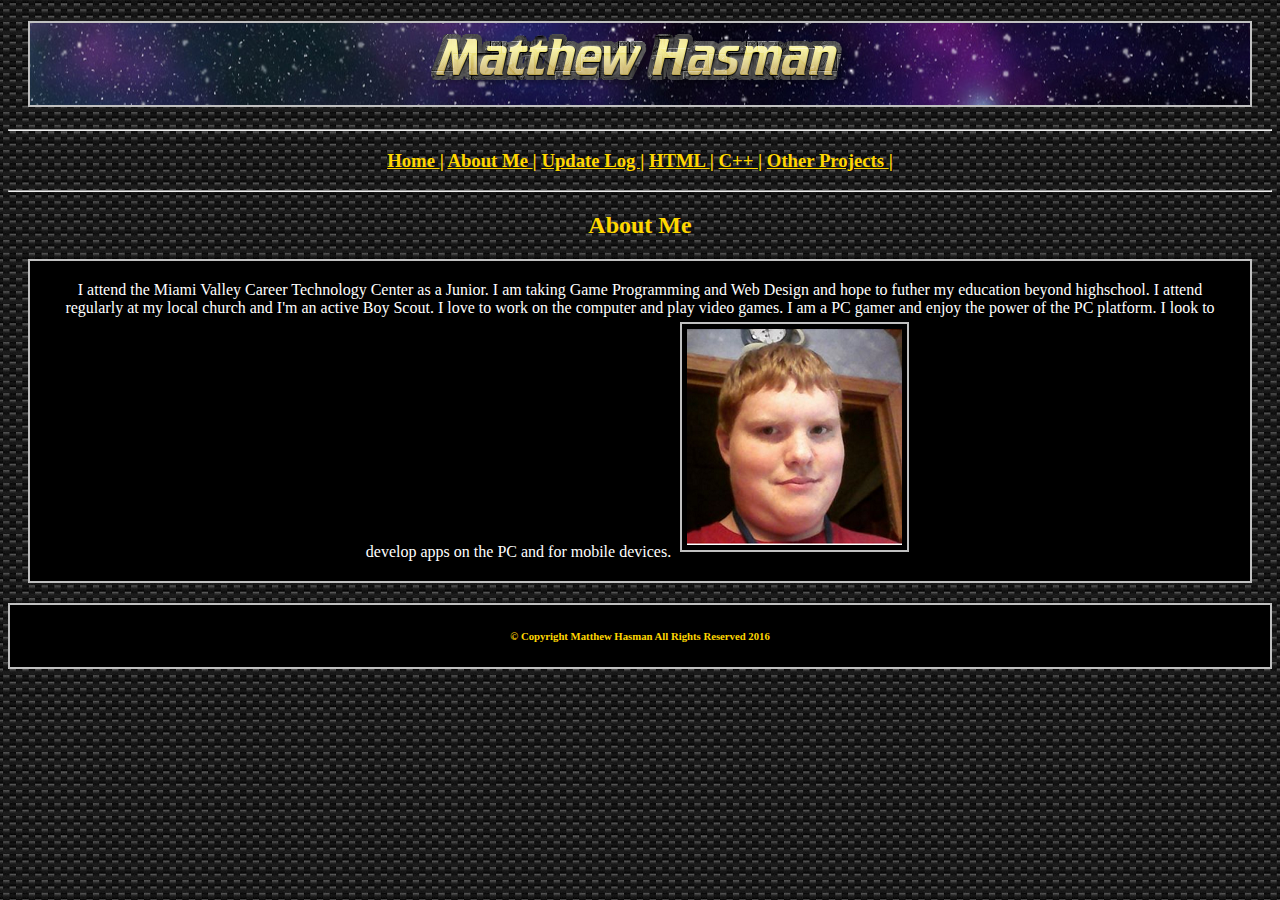
==== about_me.html @ 16fe228b "Added files via upload" ====
<!DOCTYPE html>
<html>
	
<head>
<title>Matthew Hasman</title>
<style>
body{
background-image: url("back.jpg");
	background-attachment: fixed;
}
</style>
<link type="text/css" rel="stylesheet" href="styles.css"/>
</head>

<body>
<h1 id="logo">
			<a href="index.html">
			<img src="logo.png" alt="Matthew Hasman"/>
			</a>
</h1>

<nav>
	<hr>
	<h3 style="color:gold" ><a href="index.html"> Home </a> | <a href="about_me.html"> About Me </a> | <a href="updates.html"> Update Log </a> | <a href="html.html"> HTML </a> | <a href="c_plus_plus.html"> C++ </a> | <a href="other_projects.html"> Other Projects </a> |
	</h3>
	<hr>
</nav>

<article>
	
	<h2 >About Me</h2>

	<p>
		I attend the Miami Valley Career Technology Center as a Junior. I am taking Game Programming and Web Design and hope to futher my education
		beyond highschool. I attend regularly at my local church and I'm an active Boy Scout. I love to work on the computer and play video games.
		I am a PC gamer and enjoy the power of the PC platform. I look to develop apps on the PC and for mobile devices.
				<img style="background-color:black;
	border-style: solid;
 	border-width: 2px;
 	border-color:silver;
    margin:5px;
    padding:5px;
	color:white;
	text-align:center;" src="mhasman.png" alt="Matthew Hasman"/>
	</p>
	

</article>	




<footer>
<h6>&copy; Copyright Matthew Hasman All Rights Reserved 2016</h6>
</footer>
</body>

</html>
---- styles.css ----
<style>
body{

}
h1, h2, h3, h4, h5, h6{ 
	color:gold;
	text-align:center;
	
}
#logo{
	background-image:url('logoback.jpg');
	background-attachment: fixed;
border-style: solid;
 	border-width: 2px;
 	border-color:silver;
	margin-left:20px;
    padding-left:20px;
    margin-right:20px;
    padding-right:20px;
}
}
ul li{
	background-color:silver;
}
a:link, a:visited{
	color:gold;
	text-align:center;
}
a:hover {
	color:#B8860B;
	font-size:18px;
}
p{
	background-color:black;
	border-style: solid;
 	border-width: 2px;
 	border-color:silver;
    margin:20px;
    padding:20px;
	color:white;
	text-align:center;
}
footer{
	background-color:black;
	border-style: solid;
 	border-width: 2px;
 	border-color:silver;
}

</style>
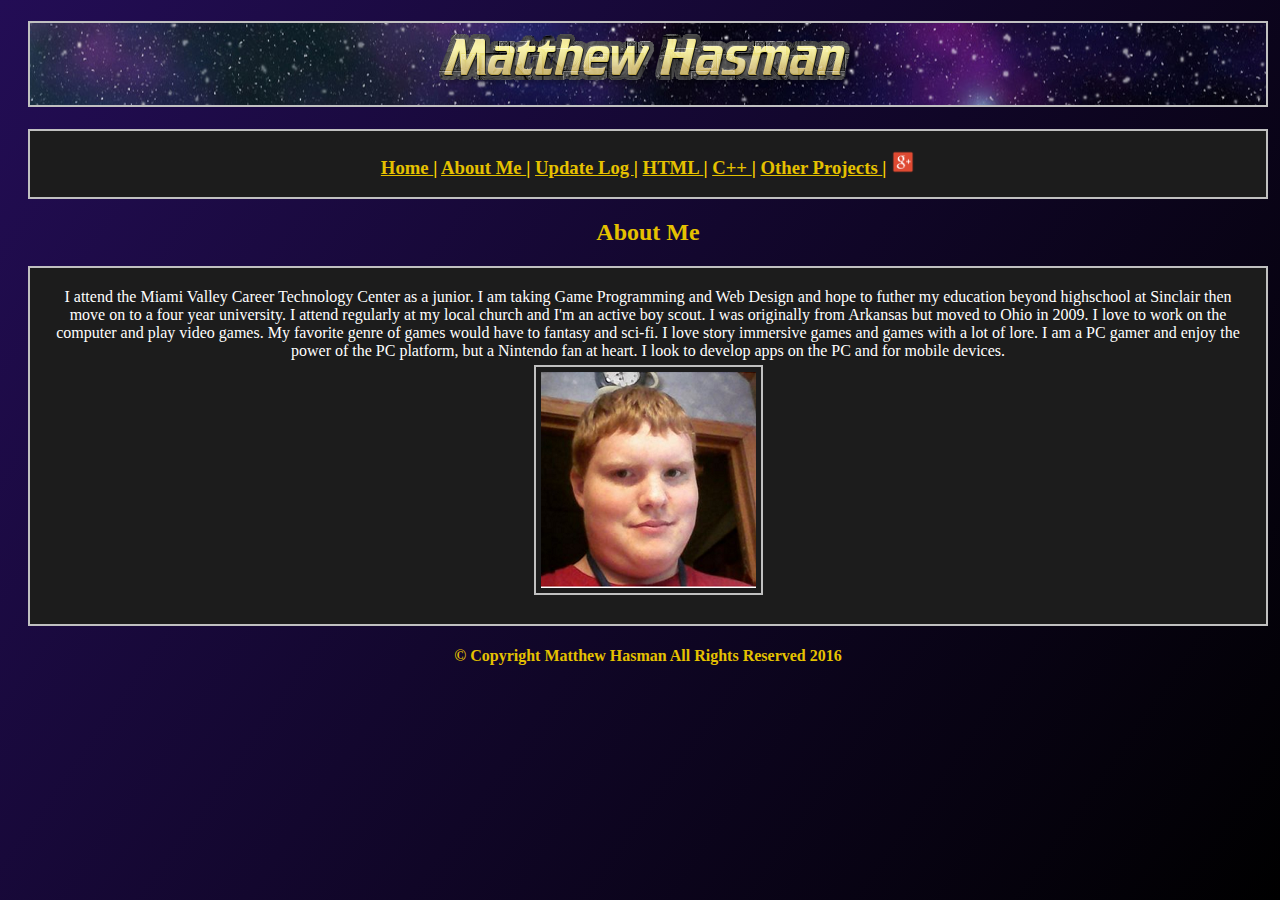
==== commit 71cf52cf: "Added files via upload" ====
--- a/about_me.html
+++ b/about_me.html
@@ -1,49 +1,46 @@
 <!DOCTYPE html>
-<html>
-	
+<html>	
 <head>
 <title>Matthew Hasman</title>
-<style>
-body{
-background-image: url("back.jpg");
-	background-attachment: fixed;
-}
-</style>
 <link type="text/css" rel="stylesheet" href="styles.css"/>
+
 </head>
 
 <body>
+
 <h1 id="logo">
 			<a href="index.html">
-			<img src="logo.png" alt="Matthew Hasman"/>
+			<img src="images/logo.png" alt="Matthew Hasman"/>
 			</a>
 </h1>
 
 <nav>
-	<hr>
-	<h3 style="color:gold" ><a href="index.html"> Home </a> | <a href="about_me.html"> About Me </a> | <a href="updates.html"> Update Log </a> | <a href="html.html"> HTML </a> | <a href="c_plus_plus.html"> C++ </a> | <a href="other_projects.html"> Other Projects </a> |
+	
+	<h3 style="color:gold" ><a href="index.html"> Home </a> | 
+		<a href="about_me.html"> About Me </a> | <a href="updates.html"> Update Log </a> | <a href="html.html"> HTML </a> | 
+		<a href="c_plus_plus.html"> C++ </a> | <a href="other_projects.html"> Other Projects </a> |
+		<a href="https://plus.google.com/u/0/118169423289822914157" rel="publisher" target="_blank" style="text-decoration:none;"> 
+		<img src="images/plus.png" alt="Google+" style="img-align:bottom;width:24px;height:24px;"/>
+		</a>
 	</h3>
-	<hr>
+	
 </nav>
 
 <article>
 	
 	<h2 >About Me</h2>
+	
 
 	<p>
-		I attend the Miami Valley Career Technology Center as a Junior. I am taking Game Programming and Web Design and hope to futher my education
-		beyond highschool. I attend regularly at my local church and I'm an active Boy Scout. I love to work on the computer and play video games.
-		I am a PC gamer and enjoy the power of the PC platform. I look to develop apps on the PC and for mobile devices.
-				<img style="background-color:black;
-	border-style: solid;
- 	border-width: 2px;
- 	border-color:silver;
-    margin:5px;
-    padding:5px;
-	color:white;
-	text-align:center;" src="mhasman.png" alt="Matthew Hasman"/>
+		I attend the Miami Valley Career Technology Center as a junior. I am taking Game Programming and Web Design and hope to futher my education
+		beyond highschool at Sinclair then move on to a four year university. I attend regularly at my local church and I'm an active boy scout. I was originally from Arkansas but moved
+		to Ohio in 2009. I love to work on the computer and play video games. My favorite genre of games would have to fantasy and sci-fi. I love story immersive games and games with a
+		lot of lore. I am a PC gamer and enjoy the power of the PC platform, but a Nintendo fan at heart. I look to develop apps on the PC and for mobile devices.
+		<br>
+		<img style="border-style: solid; border-width: 2px; border-color:silver; margin:5px; padding:5px;"
+		src="images/mhasman.png" alt="Matthew Hasman"/>
 	</p>
-	
+
 
 </article>	
 
@@ -51,8 +48,9 @@
 
 
 <footer>
-<h6>&copy; Copyright Matthew Hasman All Rights Reserved 2016</h6>
+<h4>&copy; Copyright Matthew Hasman All Rights Reserved 2016</h4>
 </footer>
+<br>
 </body>
 
 </html>--- a/styles.css
+++ b/styles.css
@@ -3,12 +3,12 @@
 
 }
 h1, h2, h3, h4, h5, h6{ 
-	color:gold;
+	color:#E5C100;
 	text-align:center;
 	
 }
 #logo{
-	background-image:url('logoback.jpg');
+	background-image:url('images/logoback.jpg');
 	background-attachment: fixed;
 border-style: solid;
  	border-width: 2px;
@@ -23,7 +23,7 @@
 	background-color:silver;
 }
 a:link, a:visited{
-	color:gold;
+	color:#E5C100;
 	text-align:center;
 }
 a:hover {
@@ -31,7 +31,7 @@
 	font-size:18px;
 }
 p{
-	background-color:black;
+	background-color:#1C1C1C;
 	border-style: solid;
  	border-width: 2px;
  	border-color:silver;
@@ -40,11 +40,43 @@
 	color:white;
 	text-align:center;
 }
+nav{
+	background-color:#1C1C1C;
+	border-style: solid;
+ 	border-width: 2px;
+ 	margin-left:20px;
+    padding-left:20px;
+    margin-right:20px;
+    padding-right:20px;
+ 	border-color:silver;
+ 	color:white;
+	text-align:center;
+}
+
+}
 footer{
-	background-color:black;
+	background-image:url('images/logoback.jpg');
+	background-attachment: fixed;
 	border-style: solid;
  	border-width: 2px;
  	border-color:silver;
+	margin-left:20px;
+    padding-left:20px;
+    margin-right:20px;
+    padding-right:20px;
 }
-
+html, body{
+    width: 100%;
+    height: 100%;
+    }
+body{
+background: #1C1C1C;
+    background: -webkit-linear-gradient(left top, #230D55, black);
+    background: -o-linear-gradient(bottom right, #230D55, black);
+    background: -moz-linear-gradient(bottom right, #230D55, black);
+    background: linear-gradient(bottom right, #230D55, black); 
+    background-attachment: fixed;
+    width: 100%;
+    height: 100%;
+   }
 </style>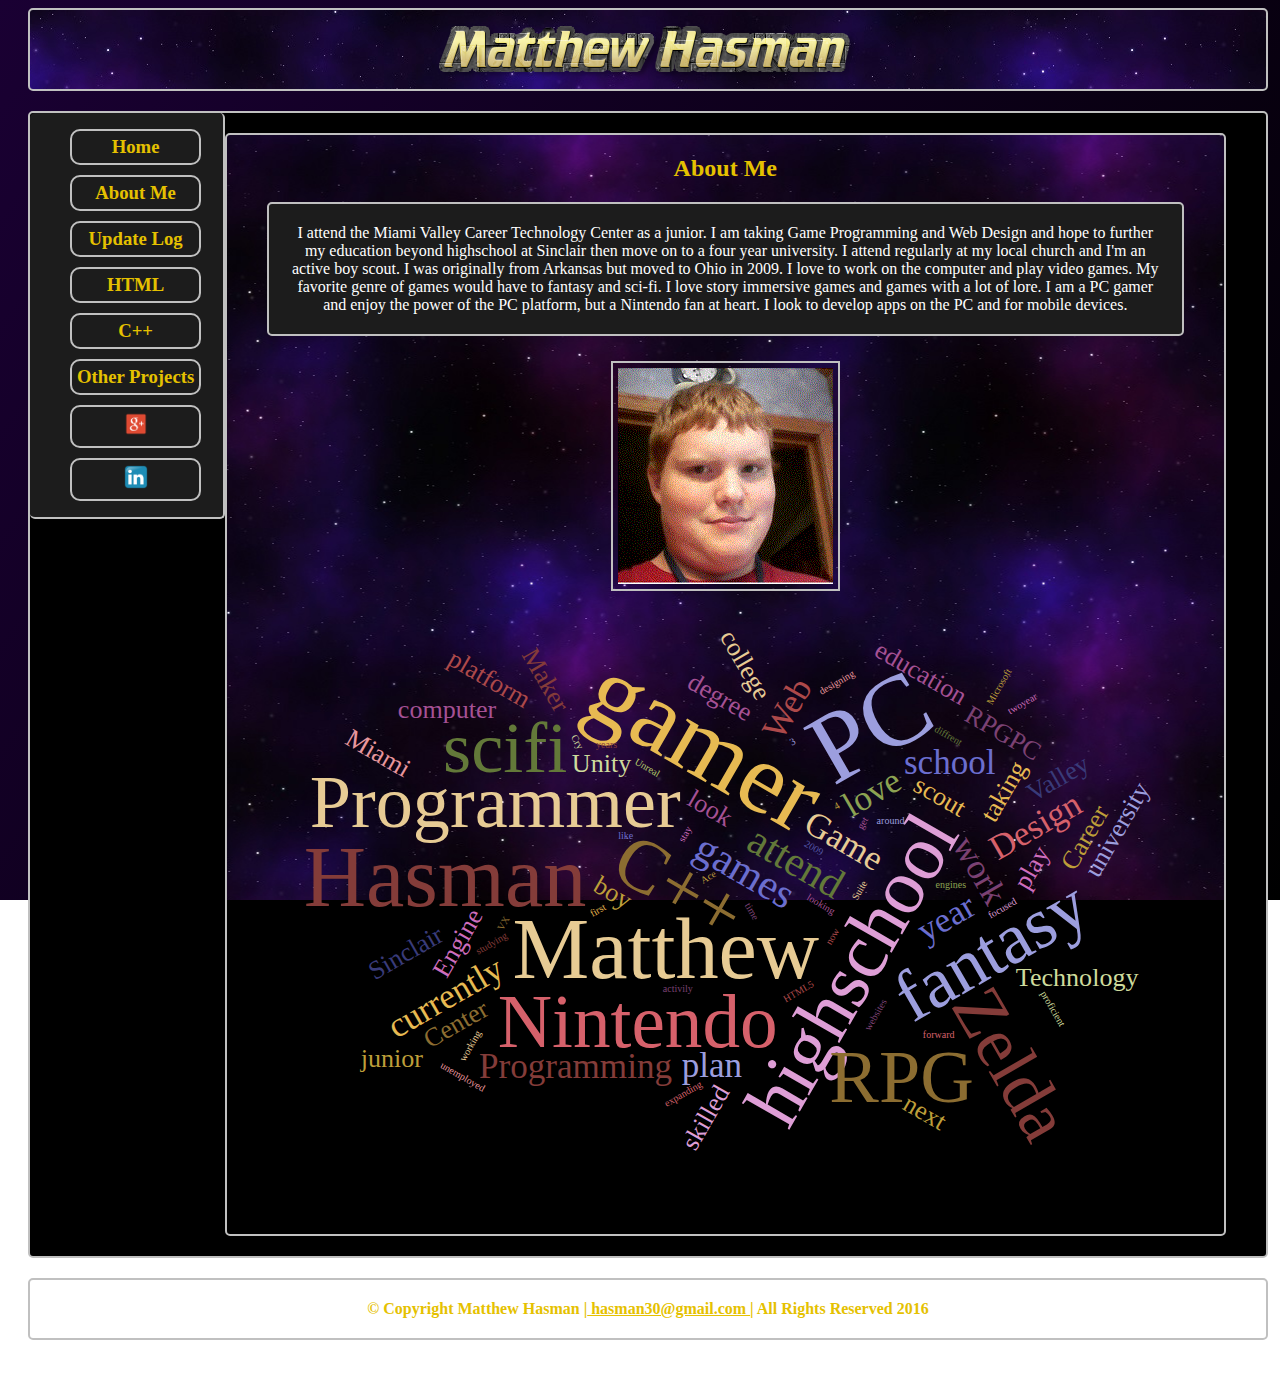
==== commit ba0d809d: "Added files via upload" ====
--- a/about_me.html
+++ b/about_me.html
@@ -1,5 +1,6 @@
 <!DOCTYPE html>
-<html>	
+<html>
+
 <head>
 <title>Matthew Hasman</title>
 <link type="text/css" rel="stylesheet" href="styles.css"/>
@@ -7,48 +8,58 @@
 </head>
 
 <body>
-
+	
+<header>
 <h1 id="logo">
 			<a href="index.html">
-			<img src="images/logo.png" alt="Matthew Hasman"/>
+			<img class="resizeimg" src="images/logo.png" alt="Matthew Hasman"/>
 			</a>
 </h1>
+</header>
 
+<div id = "wrapper" class="intro">
 <nav>
-	
-	<h3 style="color:gold" ><a href="index.html"> Home </a> | 
-		<a href="about_me.html"> About Me </a> | <a href="updates.html"> Update Log </a> | <a href="html.html"> HTML </a> | 
-		<a href="c_plus_plus.html"> C++ </a> | <a href="other_projects.html"> Other Projects </a> |
-		<a href="https://plus.google.com/u/0/118169423289822914157" rel="publisher" target="_blank" style="text-decoration:none;"> 
-		<img src="images/plus.png" alt="Google+" style="img-align:bottom;width:24px;height:24px;"/>
-		</a>
-	</h3>
-	
+	<ul style="list-style: none; list-style-position: inside;">
+	<li><h3 style="color:#E5C100" ><a href="#"> Home </a></h3></li>
+	<li><h3 style="color:#E5C100" ><a class = "active" href="about_me.html"> About Me </a></h3></li>
+	<li><h3 style="color:#E5C100" ><a href="updates.html"> Update Log </a></h3></li>
+	<li><h3 style="color:#E5C100" ><a href="html.html"> HTML </a></h3></li>
+	<li><h3 style="color:#E5C100" ><a href="c_plus_plus.html"> C++ </a></h3></li>
+	<li><h3 style="color:#E5C100" ><a href="other_projects.html"> Other Projects </a></h3></li>
+	<li><h3 style="color:#E5C100" ><a href="https://plus.google.com/u/0/118169423289822914157" rel="publisher" target="_blank" style="text-decoration:none;"> 
+	<img src="images/plus.png" alt="Google+" style="img-align:bottom;width:24px;height:24px;"/>
+	</a></h3></li>
+	<li><h3 style="color:#E5C100" ><a href="https://www.linkedin.com/in/matthew-hasman-466291111" rel="publisher" target="_blank" style="text-decoration:none;">
+	<img src="images/linked.png" alt="Google+" style="img-align:bottom;width:24px;height:24px;"/>
+	</a></h3></li>
+	</ul>
+
 </nav>
+<article>
 
-<article>
 	
 	<h2 >About Me</h2>
 	
 
 	<p>
-		I attend the Miami Valley Career Technology Center as a junior. I am taking Game Programming and Web Design and hope to futher my education
+		I attend the Miami Valley Career Technology Center as a junior. I am taking Game Programming and Web Design and hope to further my education
 		beyond highschool at Sinclair then move on to a four year university. I attend regularly at my local church and I'm an active boy scout. I was originally from Arkansas but moved
 		to Ohio in 2009. I love to work on the computer and play video games. My favorite genre of games would have to fantasy and sci-fi. I love story immersive games and games with a
 		lot of lore. I am a PC gamer and enjoy the power of the PC platform, but a Nintendo fan at heart. I look to develop apps on the PC and for mobile devices.
 		<br>
-		<img style="border-style: solid; border-width: 2px; border-color:silver; margin:5px; padding:5px;"
-		src="images/mhasman.png" alt="Matthew Hasman"/>
+		
 	</p>
+	<h5 ><img   style="border-style: solid; border-width: 2px; border-color:silver; margin:5px; padding:5px;"
+		src="images/mhasman.gif" alt="Matthew Hasman"/></h5>
 
+	<h5> <img class="matthew" style="margin:5px; padding:5px; width:auto; margin:auto" src="images/wordcloud.svg" alt="Word Cloud" /> </h5>
 
 </article>	
-
-
+</div>
 
 
 <footer>
-<h4>&copy; Copyright Matthew Hasman All Rights Reserved 2016</h4>
+<h4>&copy; Copyright Matthew Hasman |<a href="mailto:hasman30@gmail.com" target="_top"> hasman30@gmail.com </a>| All Rights Reserved 2016</h4>
 </footer>
 <br>
 </body>
--- a/styles.css
+++ b/styles.css
@@ -1,22 +1,29 @@
-<style>
-body{
-
-}
+
 h1, h2, h3, h4, h5, h6{ 
 	color:#E5C100;
 	text-align:center;
-	
-}
+	margin: auto;
+
+
+}
+
+#overview{
+	background-color:#E5C100;
+}
+
 #logo{
 	background-image:url('images/logoback.jpg');
 	background-attachment: fixed;
 border-style: solid;
  	border-width: 2px;
- 	border-color:silver;
-	margin-left:20px;
-    padding-left:20px;
-    margin-right:20px;
-    padding-right:20px;
+ 	border-radius: 5px;
+ 	border-color:silver;
+	margin: 20px;
+	margin-top: 0;
+	padding: 20px;
+	padding-bottom: 0;
+	padding-top:5px;
+	
 }
 }
 ul li{
@@ -25,58 +32,212 @@
 a:link, a:visited{
 	color:#E5C100;
 	text-align:center;
+	transition:  500ms;
 }
 a:hover {
 	color:#B8860B;
 	font-size:18px;
-}
+	transition:  500ms;
+}
+
+a:active{
+	animation-play-state: running;
+}
+
 p{
 	background-color:#1C1C1C;
 	border-style: solid;
  	border-width: 2px;
+ 	border-radius: 5px;
  	border-color:silver;
     margin:20px;
     padding:20px;
 	color:white;
-	text-align:center;
-}
+	position:relative;
+	text-align: center;
+   }
+#wrapper {
+	margin-left:20px;
+    padding-left:0px;
+ 	margin-right:20px;
+  	padding-right:20px;
+	border-style: solid;
+	border-width: 2px;
+	border-radius: 5px;
+	border-color:silver;
+	background-color: black;
+	min-height: 420px;
+	
+	
+	}
+	
 nav{
 	background-color:#1C1C1C;
 	border-style: solid;
  	border-width: 2px;
- 	margin-left:20px;
-    padding-left:20px;
+ 	border-radius: 5px;
+	border-top-style: none;
+	border-left-style: none;
+ 	border-color:silver;
+ 	margin-left: 0;
+ 	margin-right:1%;
+    padding-left:0px;
+    padding-right:1%;
+ 	color:white;
+	text-align:center;
+	float:left;
+	height: 100%;
+	min-width: 14%;
+	max-width:14%
+	min-height: 410px;
+}
+nav ul li a {
+		margin:10px;
+		margin-left: 0;
+		padding: 5px;
+		color: gray;
+		text-decoration: none;
+		display: block;
+		border-radius: 10px;
+		border-style: solid;
+		border-width: 2px;
+		border-color: silver;
+		transition:  500ms;
+		
+	}
+
+@keyframes active {
+    0%   {box-shadow: 0 0 7px #ff0000; border-color:#ff0000;}
+    10%   {box-shadow: 0 0 7px #ff8000; border-color:#ff8000;}
+    20%   {box-shadow: 0 0 7px #ffff00; border-color:#ffff00;}
+    30%   {box-shadow: 0 0 7px #80ff00; border-color: #80ff00;}
+    40%  {box-shadow: 0 0 7px #00ff00; border-color: #00ff00;}
+    50%  {box-shadow: 0 0 7px #00ffff; border-color: #00ffff;}
+    60%  {box-shadow: 0 0 7px #0040ff; border-color: #0040ff;}
+    70% { box-shadow: 0 0 7px #0000ff; border-color: #0000ff;}
+    80% {box-shadow: 0 0 7px #8000ff; border-color: #8000ff;}
+    90% {box-shadow: 0 0 7px #ff00bf;  border-color:#ff00bf;}
+    100% {box-shadow: 0 0 7px #ff0040; border-color: #ff0040;}
+}	
+	
+	nav ul li a.active {
+		margin:10px;
+		margin-left: 0;
+		padding: 5px;
+		text-decoration: none;
+		display: block;
+		border-radius: 10px;
+		border-style: solid;
+		border-width: 2px;
+		animation-name: active;
+   		animation-duration: 8s;
+   		animation-iteration-count: infinite;
+   		animation-timing-function: linear;
+   		transition: box-shadow 500ms;
+		
+	}
+nav ul li a:hover{
+		background-image:url('images/logoback.jpg');
+		background-attachment: fixed;
+		box-shadow: 0 0 12px #E5C100;
+		transition:  500ms;
+	}
+
+#current{
+	background-color: #E5C100;
+	color:#1C1C1C;
+}
+	
+article {
+	
+	border-style: solid;
+ 	border-width: 2px;
+ 	border-radius: 5px;
+ 	border-color:silver;
+    margin:20px;
+    margin-left: 16%;
+    padding:20px;
     margin-right:20px;
     padding-right:20px;
- 	border-color:silver;
- 	color:white;
-	text-align:center;
-}
-
-}
-footer{
+    margin-bottom:20px;
+    padding-bottom:20px;
+	text-align: center;
 	background-image:url('images/logoback.jpg');
 	background-attachment: fixed;
-	border-style: solid;
- 	border-width: 2px;
- 	border-color:silver;
-	margin-left:20px;
-    padding-left:20px;
-    margin-right:20px;
-    padding-right:20px;
-}
+}
+@keyframes matt{
+	0% {transform: rotateY(0deg);}
+	100% {transform: rotateY(360deg);}
+
+}
+.matthew{
+		animation-name: matt;
+   		animation-duration: 150s;
+   		animation-iteration-count: infinite;
+   		animation-timing-function: linear;
+}
+
+footer{
+	display: inherit;
+	background-image:url('images/logoback.jpg');
+	background-attachment: fixed;
+	border-style: solid;
+ 	border-width: 2px;
+ 	border-radius: 5px;
+ 	border-color:silver;
+		margin: 20px;
+	margin-top: 20px;
+	padding: 20px;
+	padding-bottom: 20px;
+	padding-top:20px;
+
+}
+
+/* page Transitions */
+
+@keyframes introani{
+	from {opacity: 0;}
+	to {opacity: 100;}
+}
+
+@keyframes exitani{
+	from {opacity: 100;}
+	to {opacity: 0;}
+}
+
+.intro{
+		animation-name: introani;
+   		animation-duration: 250ms;
+   		animation-timing-function: ease-in;
+}
+
+.exit{
+		animation-name: exitani;
+   		animation-duration: 250ms;
+   		animation-timing-function: ease-in;
+   		animation-play-state: paused;
+}
+
+
+.resizeimg{
+	display: block;
+	width: auto;
+	margin-left: auto;
+    margin-right: auto;
+}
+
 html, body{
     width: 100%;
-    height: 100%;
+    height:100%;
+    
     }
+    
 body{
 background: #1C1C1C;
-    background: -webkit-linear-gradient(left top, #230D55, black);
-    background: -o-linear-gradient(bottom right, #230D55, black);
-    background: -moz-linear-gradient(bottom right, #230D55, black);
-    background: linear-gradient(bottom right, #230D55, black); 
+    background: -webkit-linear-gradient(left top,#1a0033, black);
+    background: -o-linear-gradient(bottom right, #1a0033, black);
+    background: -moz-linear-gradient(bottom right, #1a0033, black);
+    background: linear-gradient(bottom right, #1a0033, black); 
     background-attachment: fixed;
     width: 100%;
-    height: 100%;
    }
-</style>